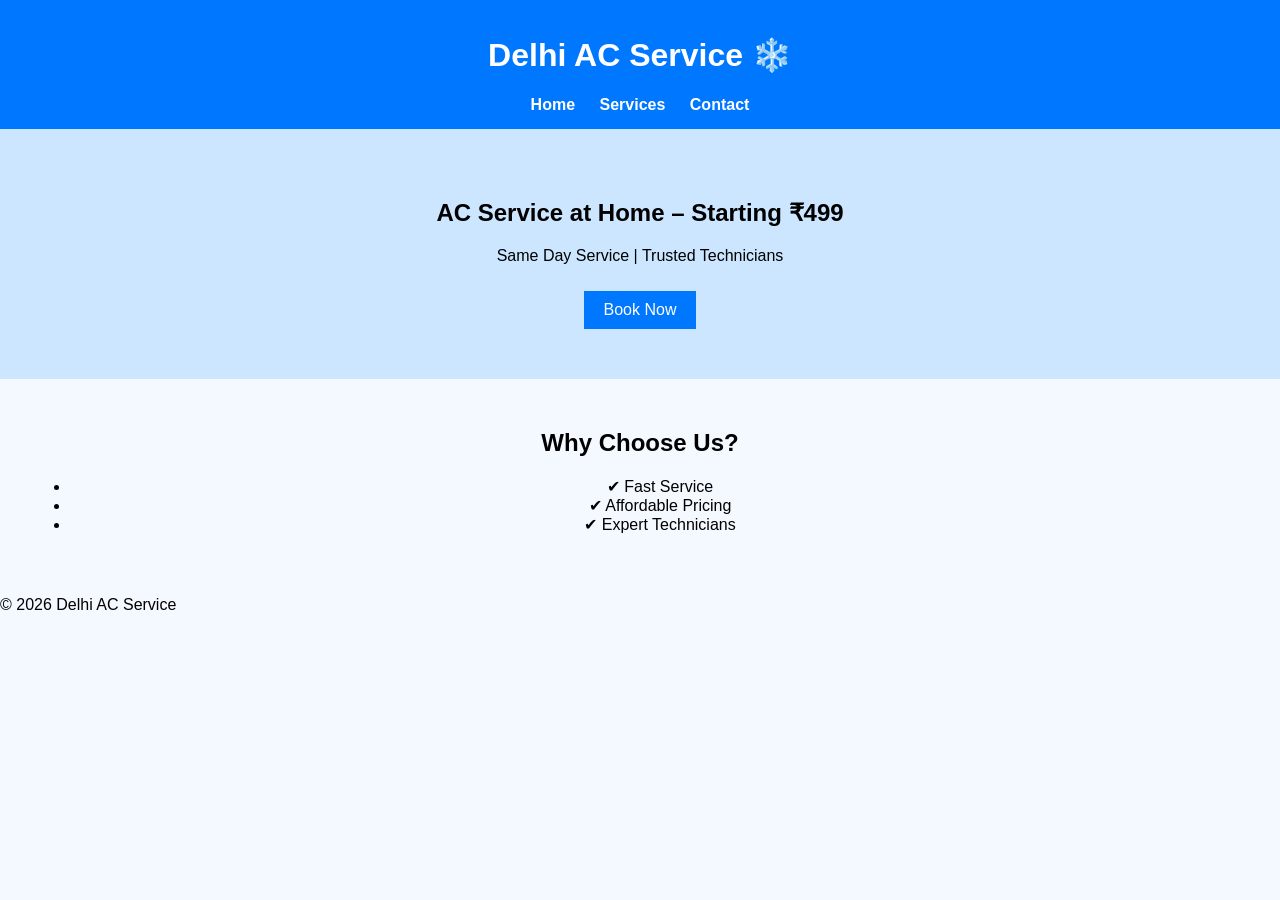
==== index.html @ 81504048 "Add files via upload" ====
<!DOCTYPE html>
<html>
<head>
    <title>Delhi AC Service</title>
    <link rel="stylesheet" href="./style.css">
</head>
<body>

<header>
    <h1>Delhi AC Service ❄️</h1>
    <nav>
        <a href="./index.html">Home</a>
        <a href="./services.html">Services</a>
        <a href="./contact.html">Contact</a>
    </nav>
</header>

<section class="hero">
    <h2>AC Service at Home – Starting ₹499</h2>
    <p>Same Day Service | Trusted Technicians</p>
    <a href="./contact.html" class="btn">Book Now</a>
</section>

<section class="features">
    <h2>Why Choose Us?</h2>
    <ul>
        <li>✔ Fast Service</li>
        <li>✔ Affordable Pricing</li>
        <li>✔ Expert Technicians</li>
    </ul>
</section>

<footer>
    <p>© 2026 Delhi AC Service</p>
</footer>

</body>
</html>
---- style.css ----
body {
    font-family: Arial;
    margin: 0;
    background: #f4f9ff;
}

header {
    background: #0077ff;
    color: white;
    padding: 15px;
    text-align: center;
}

nav a {
    margin: 10px;
    color: white;
    text-decoration: none;
    font-weight: bold;
}

.hero {
    text-align: center;
    padding: 50px;
    background: #cce6ff;
}

.btn {
    display: inline-block;
    padding: 10px 20px;
    background: #0077ff;
    color: white;
    text-decoration: none;
    margin-top: 10px;
}

.features {
    text-align: center;
    padding: 30px;
}

.services {
    padding: 20px;
    text-align: center;
}

.card {
    background: white;
    padding: 20px;
    margin: 10px;
    display: inline-block;
    border-radius: 10px;
    width: 200px;
}

.contact {
    text-align: center;
    padding: 30px;
}

input, textarea {
    display: block;
    margin: 10px auto;
    padding: 10px;
    width: 80%;
}

button {
    padding: 10px 20px;
    background: #0077ff;
    color: white;
    border: none;
}
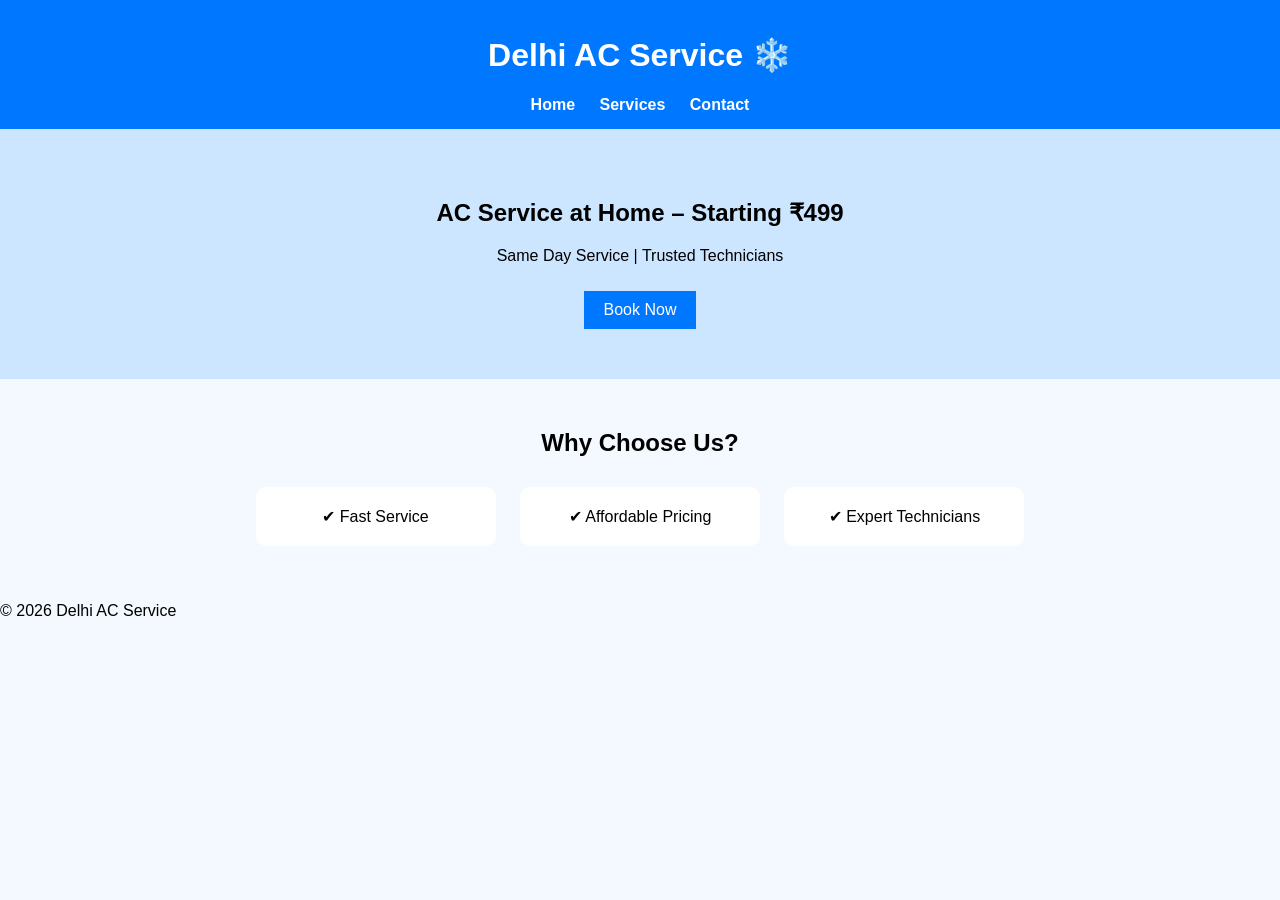
==== commit b45acf30: "Enhance mobile responsiveness and update features layout Added viewport meta tag for mobile responsi" ====
--- a/index.html
+++ b/index.html
@@ -2,11 +2,15 @@
 <html>
 <head>
     <title>Delhi AC Service</title>
+
+    <!-- IMPORTANT (mobile responsive ke liye) -->
+    <meta name="viewport" content="width=device-width, initial-scale=1.0">
+
     <link rel="stylesheet" href="./style.css">
 </head>
 <body>
 
-<header>
+<header class="navbar">
     <h1>Delhi AC Service ❄️</h1>
     <nav>
         <a href="./index.html">Home</a>
@@ -23,11 +27,11 @@
 
 <section class="features">
     <h2>Why Choose Us?</h2>
-    <ul>
-        <li>✔ Fast Service</li>
-        <li>✔ Affordable Pricing</li>
-        <li>✔ Expert Technicians</li>
-    </ul>
+    <div class="feature-box">
+        <div class="card">✔ Fast Service</div>
+        <div class="card">✔ Affordable Pricing</div>
+        <div class="card">✔ Expert Technicians</div>
+    </div>
 </section>
 
 <footer>
@@ -35,4 +39,4 @@
 </footer>
 
 </body>
-</html>+</html>
